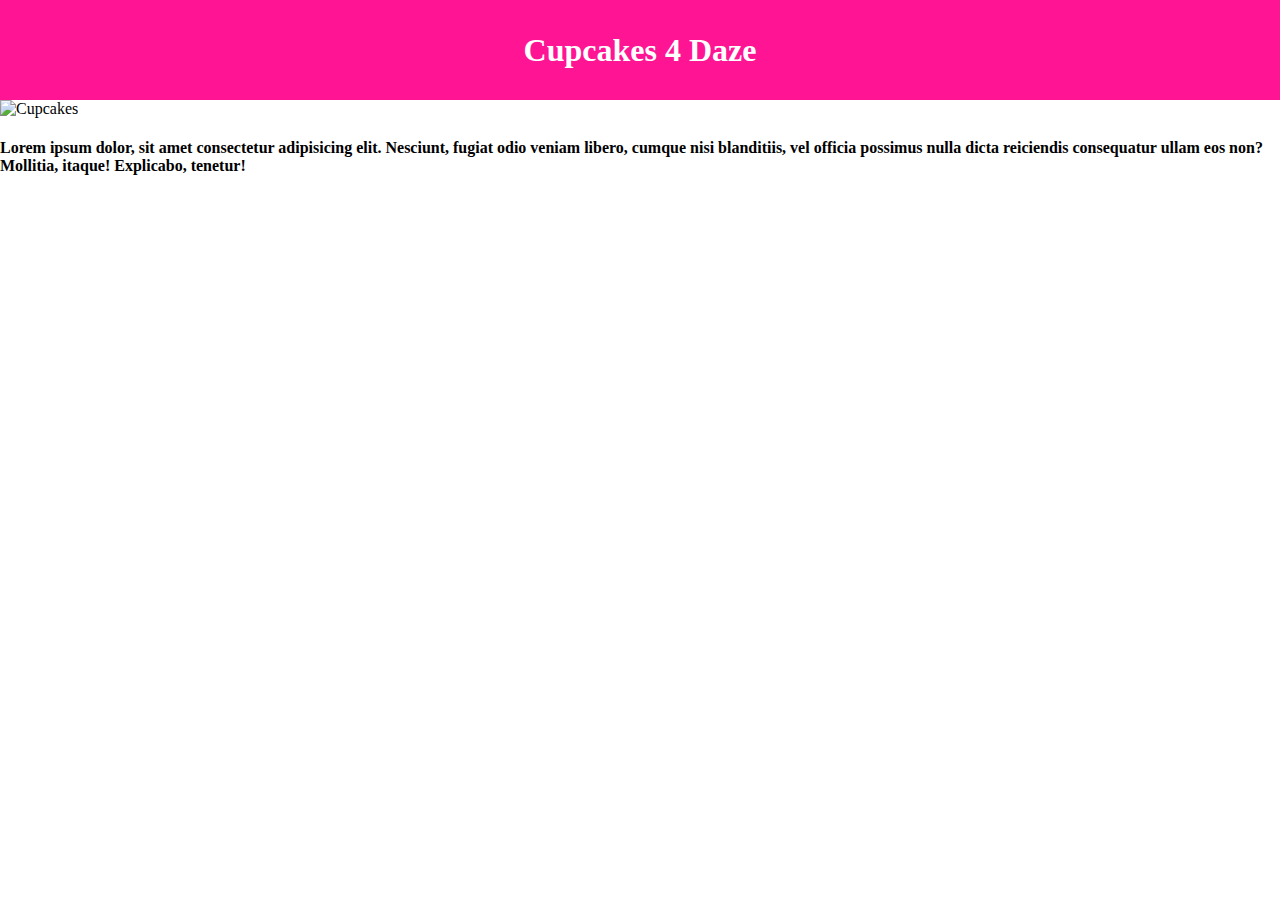
==== index.html @ 8aeab202 "added an img tag" ====
<!DOCTYPE html>
<html lang="en">

<head>
    <meta charset="UTF-8">
    <meta name="viewport" content="width=device-width, initial-scale=1.0">
    <meta http-equiv="X-UA-Compatible" content="ie=edge">
    <link rel="stylesheet" href="style.css" />
    <title>Cupcakes 4 Daze</title>
</head>

<body>
    <div class="container">
        <div class="header">
            <h1 class="header-title">Cupcakes 4 Daze</h1>
        </div>
        <img src="https://images.unsplash.com/photo-1555526148-0fa555bb2e78?ixlib=rb-1.2.1&ixid=eyJhcHBfaWQiOjEyMDd9&auto=format&fit=crop&w=634&q=80"
            alt="Cupcakes" />
        <div class="about__information">
            <h4>Lorem ipsum dolor, sit amet consectetur adipisicing elit. Nesciunt, fugiat odio veniam libero, cumque
                nisi blanditiis, vel officia possimus nulla dicta reiciendis consequatur ullam eos non? Mollitia,
                itaque! Explicabo, tenetur!</h4>
        </div>
    </div>
</body>

</html>
---- style.css ----
body{
    margin: 0;
}


.container {
    min-height: 100vh;
    background-image:url("https://images.unsplash.com/photo-1555526148-0fa555bb2e78?ixlib=rb-1.2.1&ixid=eyJhcHBfaWQiOjEyMDd9&auto=format&fit=crop&w=634&q=80");
    background-repeat: no-repeat;
    background-size: contain;
}

.header {
    min-height: 100px;

    /* colors and fonts */

    background-color: deeppink;
    color: white;

    /* layout */

    display: flex; 
    justify-content: center;
    align-items: center;

}
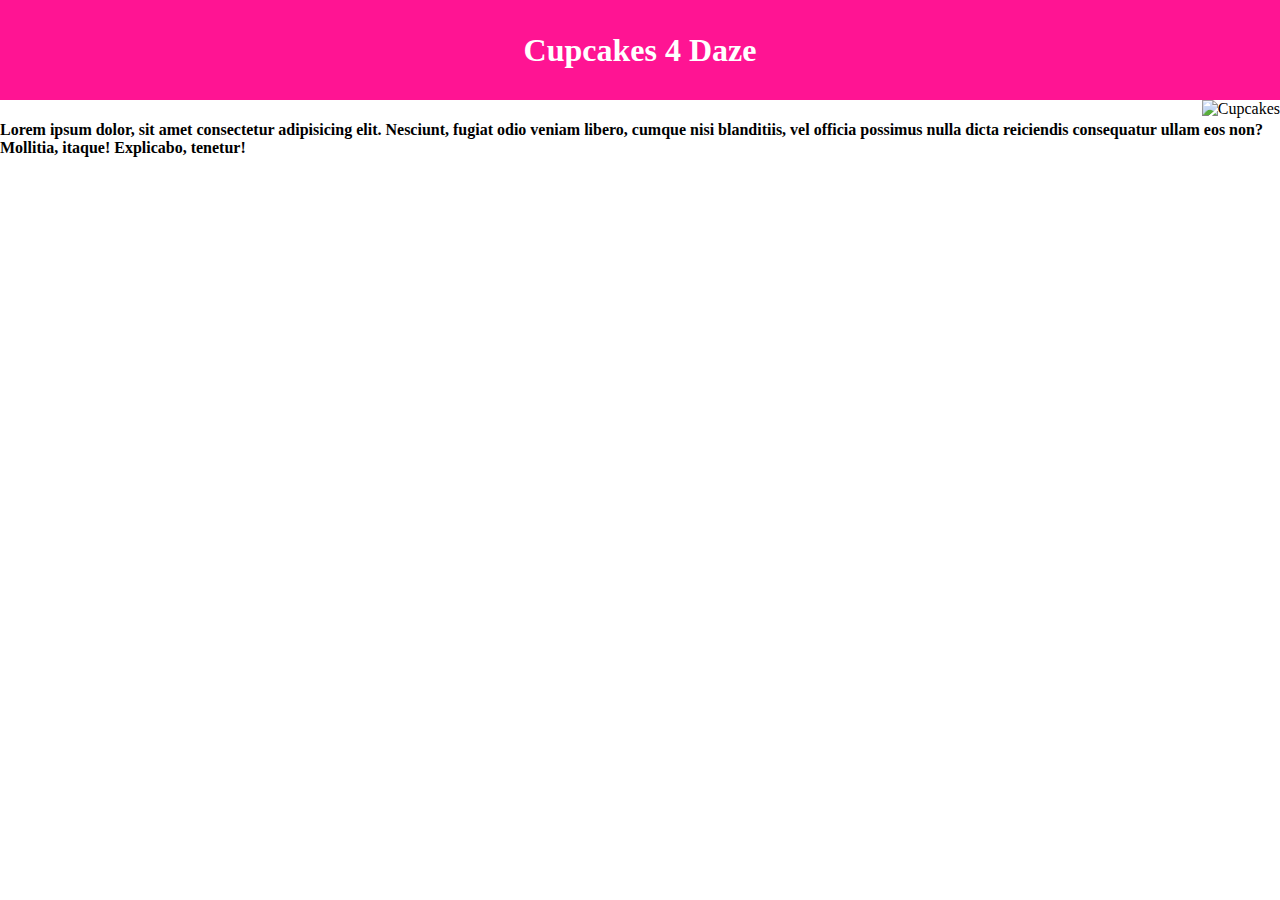
==== commit aeda32d4: "changing the postion of the picture." ====
--- a/index.html
+++ b/index.html
@@ -14,7 +14,8 @@
         <div class="header">
             <h1 class="header-title">Cupcakes 4 Daze</h1>
         </div>
-        <img src="https://images.unsplash.com/photo-1555526148-0fa555bb2e78?ixlib=rb-1.2.1&ixid=eyJhcHBfaWQiOjEyMDd9&auto=format&fit=crop&w=634&q=80"
+        <img style="float: right;"
+            src="https://images.unsplash.com/photo-1555526148-0fa555bb2e78?ixlib=rb-1.2.1&ixid=eyJhcHBfaWQiOjEyMDd9&auto=format&fit=crop&w=634&q=80"
             alt="Cupcakes" />
         <div class="about__information">
             <h4>Lorem ipsum dolor, sit amet consectetur adipisicing elit. Nesciunt, fugiat odio veniam libero, cumque
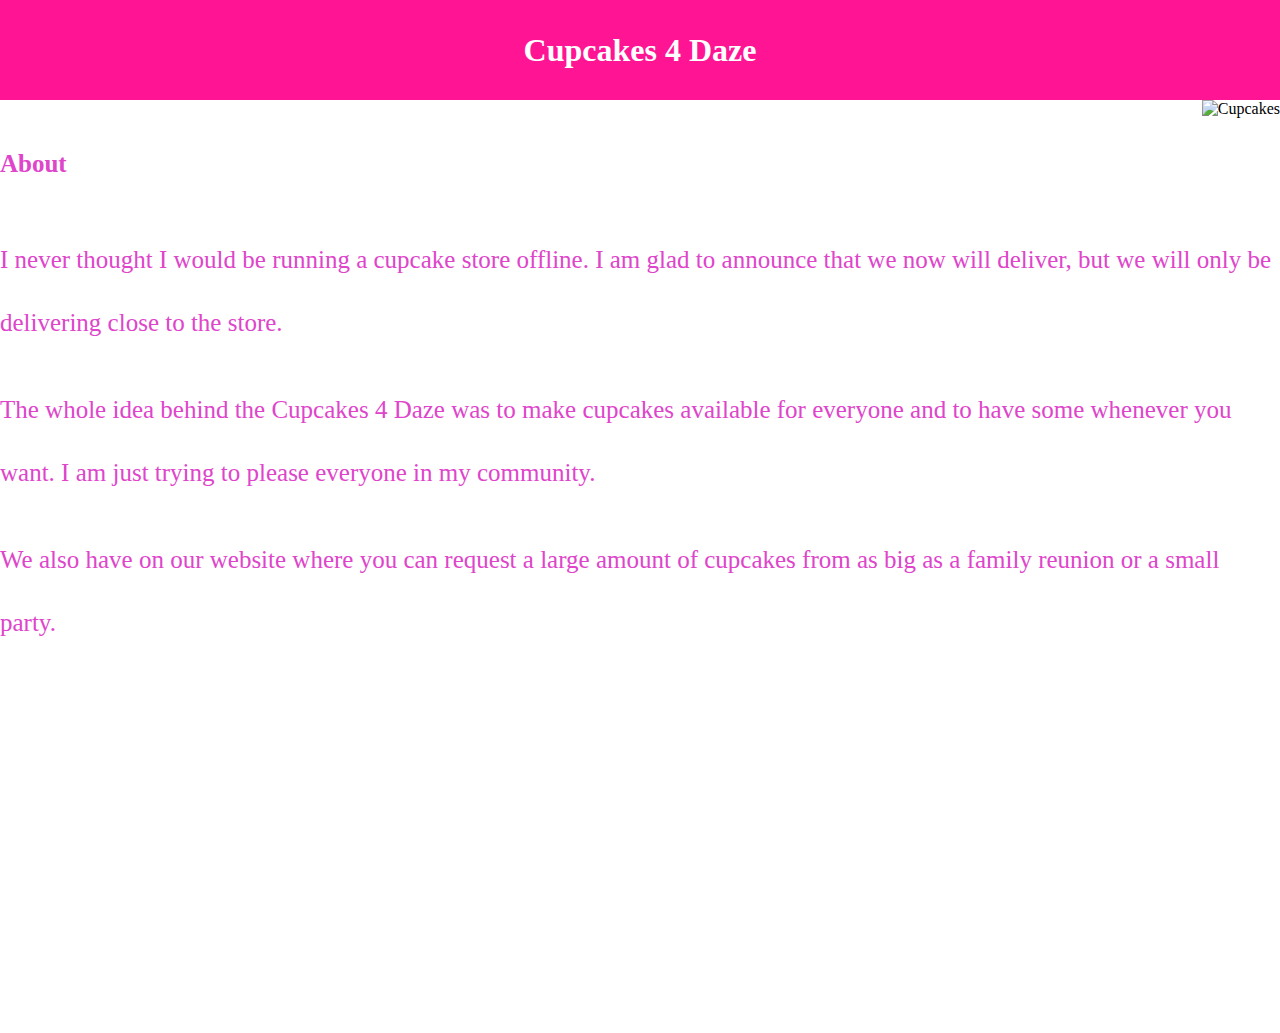
==== commit fb6e1e90: "adding more text to the about page." ====
--- a/index.html
+++ b/index.html
@@ -18,9 +18,14 @@
             src="https://images.unsplash.com/photo-1555526148-0fa555bb2e78?ixlib=rb-1.2.1&ixid=eyJhcHBfaWQiOjEyMDd9&auto=format&fit=crop&w=634&q=80"
             alt="Cupcakes" />
         <div class="about__information">
-            <h4>Lorem ipsum dolor, sit amet consectetur adipisicing elit. Nesciunt, fugiat odio veniam libero, cumque
-                nisi blanditiis, vel officia possimus nulla dicta reiciendis consequatur ullam eos non? Mollitia,
-                itaque! Explicabo, tenetur!</h4>
+            <h4>About</h4>
+            <p id="first_paragraph">I never thought I would be running a cupcake store offline. I am glad to
+                announce that we now will deliver, but we will only be delivering close to the store.</p>
+            <p id="second_paragraph">The whole idea behind the Cupcakes 4 Daze was to make cupcakes available for
+                everyone and to have some whenever you want. I am just trying to please everyone in my community.</p>
+            <p id="third_paragraph">We also have on our website where you can request a large amount of cupcakes from as
+                big as a family reunion or a small party. </p>
+
         </div>
     </div>
 </body>
--- a/style.css
+++ b/style.css
@@ -5,9 +5,6 @@
 
 .container {
     min-height: 100vh;
-    background-image:url("https://images.unsplash.com/photo-1555526148-0fa555bb2e78?ixlib=rb-1.2.1&ixid=eyJhcHBfaWQiOjEyMDd9&auto=format&fit=crop&w=634&q=80");
-    background-repeat: no-repeat;
-    background-size: contain;
 }
 
 .header {
@@ -24,4 +21,12 @@
     justify-content: center;
     align-items: center;
 
+}
+
+.about__information {
+    min-height: 100vh;
+    background-color: white;
+    color: #de45ca;
+    font-size: 25px;
+    line-height: 2.5;
 }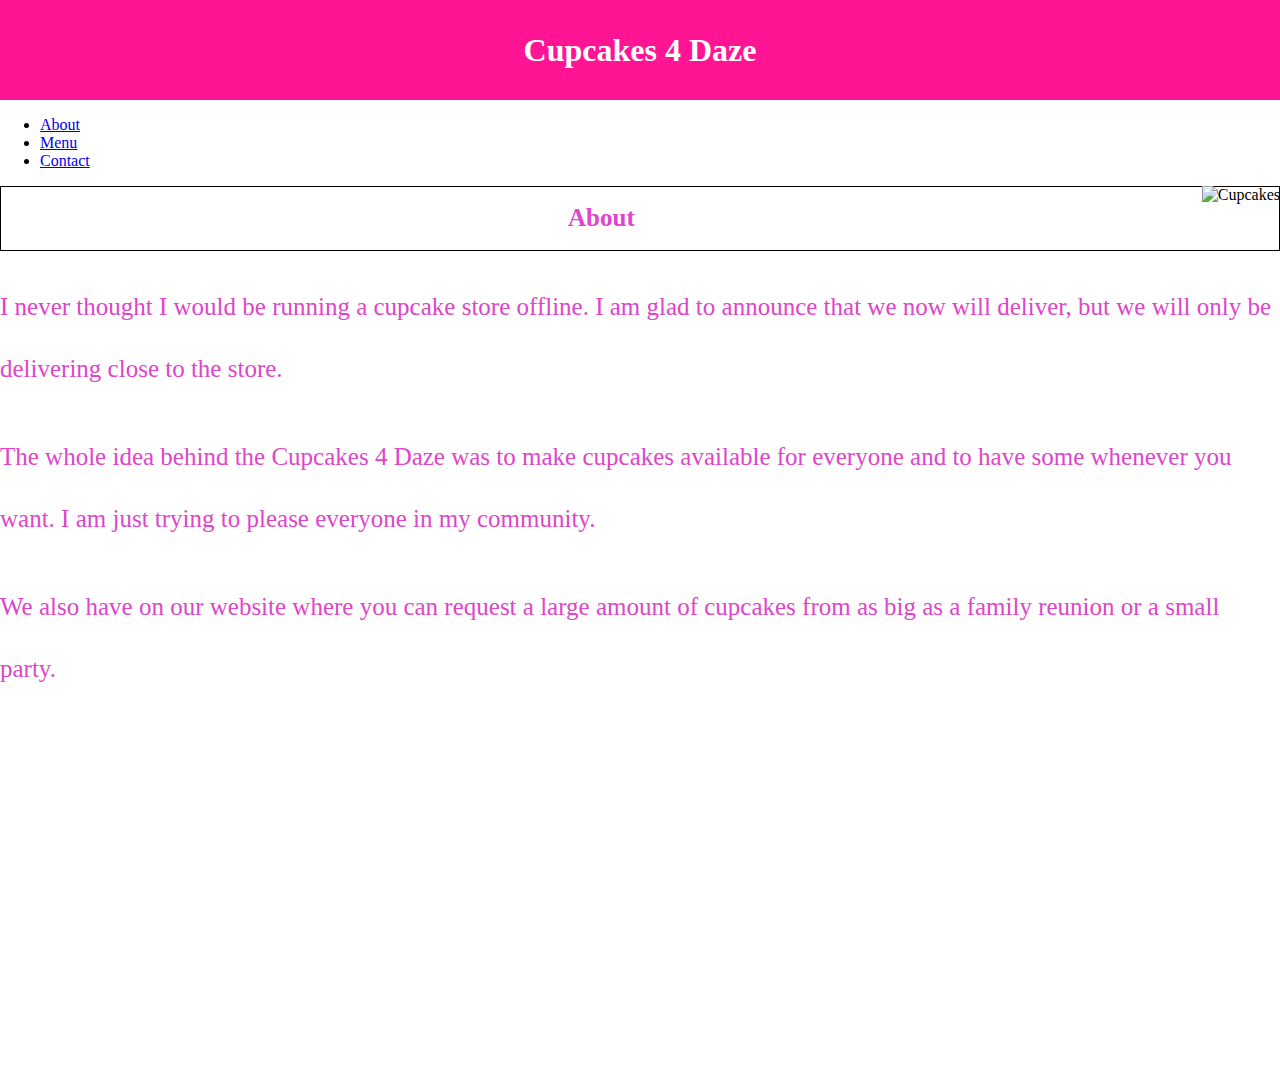
==== commit 67d4a2e3: "adding a Nav bar" ====
--- a/index.html
+++ b/index.html
@@ -14,6 +14,11 @@
         <div class="header">
             <h1 class="header-title">Cupcakes 4 Daze</h1>
         </div>
+        <ul class="Unorder_list">
+            <li><a href="index.html">About</a></li>
+            <li><a href="menu.html">Menu</a></li>
+            <li><a href="contact.html">Contact</a></li>
+        </ul>
         <img style="float: right;"
             src="https://images.unsplash.com/photo-1555526148-0fa555bb2e78?ixlib=rb-1.2.1&ixid=eyJhcHBfaWQiOjEyMDd9&auto=format&fit=crop&w=634&q=80"
             alt="Cupcakes" />
@@ -25,7 +30,6 @@
                 everyone and to have some whenever you want. I am just trying to please everyone in my community.</p>
             <p id="third_paragraph">We also have on our website where you can request a large amount of cupcakes from as
                 big as a family reunion or a small party. </p>
-
         </div>
     </div>
 </body>
--- a/style.css
+++ b/style.css
@@ -29,4 +29,9 @@
     color: #de45ca;
     font-size: 25px;
     line-height: 2.5;
+}
+h4 {
+    text-align: center;
+    border: 1px solid black;
+    margin: 0;
 }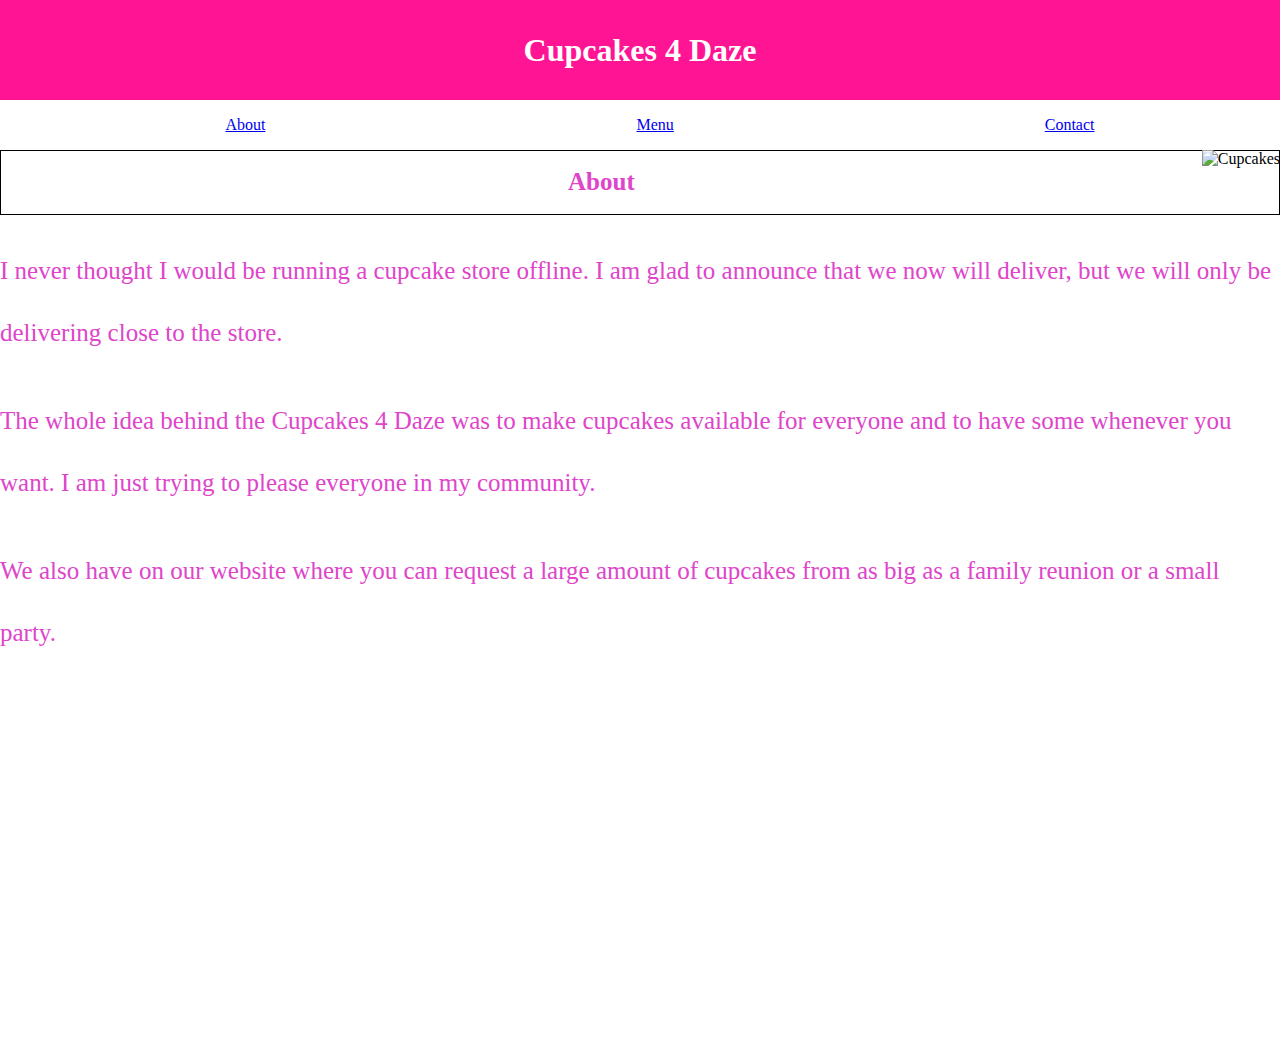
==== commit 7959709c: "added the hypr links to the nav bar." ====
--- a/index.html
+++ b/index.html
@@ -14,7 +14,7 @@
         <div class="header">
             <h1 class="header-title">Cupcakes 4 Daze</h1>
         </div>
-        <ul class="Unorder_list">
+        <ul class="unorder_list">
             <li><a href="index.html">About</a></li>
             <li><a href="menu.html">Menu</a></li>
             <li><a href="contact.html">Contact</a></li>
--- a/style.css
+++ b/style.css
@@ -34,4 +34,14 @@
     text-align: center;
     border: 1px solid black;
     margin: 0;
+}
+
+ul {
+    display: flex;
+}
+
+li {
+    flex-direction: column;
+    list-style: none;
+    margin: auto;
 }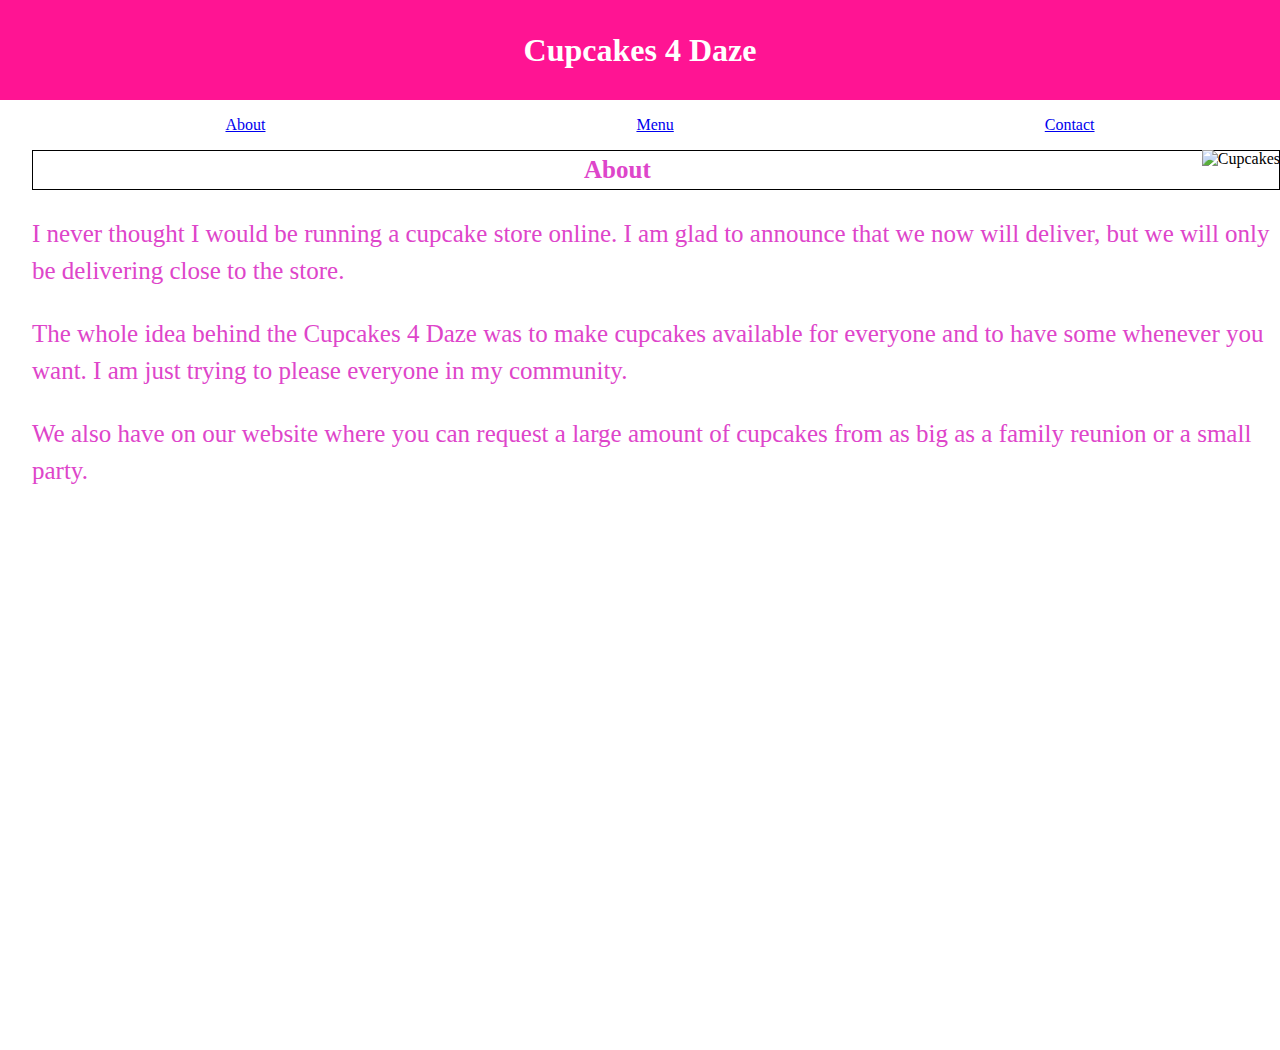
==== commit 89ab2eee: "changing my grammer" ====
--- a/index.html
+++ b/index.html
@@ -24,7 +24,7 @@
             alt="Cupcakes" />
         <div class="about__information">
             <h4>About</h4>
-            <p id="first_paragraph">I never thought I would be running a cupcake store offline. I am glad to
+            <p id="first_paragraph">I never thought I would be running a cupcake store online. I am glad to
                 announce that we now will deliver, but we will only be delivering close to the store.</p>
             <p id="second_paragraph">The whole idea behind the Cupcakes 4 Daze was to make cupcakes available for
                 everyone and to have some whenever you want. I am just trying to please everyone in my community.</p>
--- a/style.css
+++ b/style.css
@@ -1,3 +1,5 @@
+/* index page */
+
 body{
     margin: 0;
 }
@@ -28,12 +30,14 @@
     background-color: white;
     color: #de45ca;
     font-size: 25px;
-    line-height: 2.5;
+    line-height: 1.5;
+    margin-left: 2rem;
 }
 h4 {
+
     text-align: center;
     border: 1px solid black;
-    margin: 0;
+    margin: auto;
 }
 
 ul {
@@ -44,4 +48,167 @@
     flex-direction: column;
     list-style: none;
     margin: auto;
+}
+
+/* menu page*/
+
+.container__menu {
+    margin: 0;
+}
+
+h1 {
+    margin: 0;
+}
+.header__menu {
+    min-height: 100px;
+    background-color: deeppink;
+    color: white;
+    display: flex;
+    justify-content: center;
+    align-items: center;
+    
+}
+
+.menu__information {
+    background-color: white;
+    color: #de45ca;
+    font-size: 25px;
+    line-height: 2.5;
+}
+
+.orinigal_cupcakes {
+    text-align: center;
+}
+
+
+ul.orinigal-list {
+    height: 1000px;
+    width: 600px;
+    color: deeppink;
+    font-size: 25px;
+    border: 3px solid rgb(18, 255, 235);
+    background-image: url("https://images.unsplash.com/photo-1521309918586-feb7aa79a61b?ixlib=rb-1.2.1&ixid=eyJhcHBfaWQiOjEyMDd9&auto=format&fit=crop&w=634&q=80");
+    display: inline-block;
+    justify-content: center;
+    align-content: center;
+    
+}
+.cupcake_list {
+    display: inline-block;
+}
+
+.special-box {
+    position: absolute;
+    height: 200px;
+    width: 200px; 
+    background-image: url("https://images.unsplash.com/photo-1551404973-7dec6ee9bba7?ixlib=rb-1.2.1&ixid=eyJhcHBfaWQiOjEyMDd9&auto=format&fit=crop&w=634&q=80");
+    background-size: 150px;
+    background-repeat: no-repeat;
+    margin: 2rem;
+    
+ }
+
+ .left {
+     left: 0;
+     margin-top: 8rem;
+ }
+
+ .right {
+     right: 0;
+     margin-top: 8rem;
+ }
+
+
+ .right.top {
+     background-image: url("https://images.unsplash.com/photo-1526399144203-d67b55d20945?ixlib=rb-1.2.1&auto=format&fit=crop&w=1534&q=80");
+     background-size: 175px;
+ }
+
+
+ .top {
+    top: 0;
+ }
+
+
+ .left.bottom {
+    background-image: url("https://images.unsplash.com/photo-1563076429-c04cbe68da3a?ixlib=rb-1.2.1&ixid=eyJhcHBfaWQiOjEyMDd9&auto=format&fit=crop&w=1050&q=80");
+    background-size: 225px;
+    margin-bottom: 11rem;
+ }
+ .bottom{
+    bottom: 0;
+    background-image: url("https://images.unsplash.com/photo-1483908514687-d25c79c15df0?ixlib=rb-1.2.1&ixid=eyJhcHBfaWQiOjEyMDd9&auto=format&fit=crop&w=1050&q=80");
+    background-size: 250px;
+    margin-bottom: 11rem;
+ }
+
+main {
+    position: relative;
+}
+
+/* contact page */
+
+.contact-header {
+    min-height: 100px;
+    background-color: deeppink;
+    color: white;
+    display: flex;
+    justify-content: center;
+    align-items: center;
+}
+
+
+.contact__information {
+    background-color: white;
+    color: #de45ca;
+    font-size: 25px;
+    line-height: 2.5;
+}
+
+
+.background-image {
+    height: 100vh;
+    background-image: url("https://images.unsplash.com/photo-1565060217436-93f969646676?ixlib=rb-1.2.1&ixid=eyJhcHBfaWQiOjEyMDd9&auto=format&fit=crop&w=633&q=80");
+    background-repeat: no-repeat;
+    background-size: 100vh;
+    background-position: bottom;
+    
+}
+
+
+.box-1 {
+    margin-top: 0;
+    height: 100px;
+    background-color:rgba(255, 255, 255, .3);
+    color: white;
+    font-size: 22px;
+    display: flex;
+    justify-content: center;
+    align-items: center;
+}
+
+
+.box-2 {
+    height: 100px;
+    background-color:rgba(255, 255, 255, .3);
+    color: white;
+    font-size: 22px;
+    display: flex;
+    flex-wrap: wrap;
+    justify-content: center;
+    align-items: center;
+}
+
+
+.box-3 {
+    height: 150px;
+
+    background-color: rgba(255, 255, 255, .3);
+    color: white;
+    font-size: 22px;
+    display: flex;
+    justify-content: center;
+    flex-wrap: wrap;
+    align-items: center;
+    align-content: center;
 }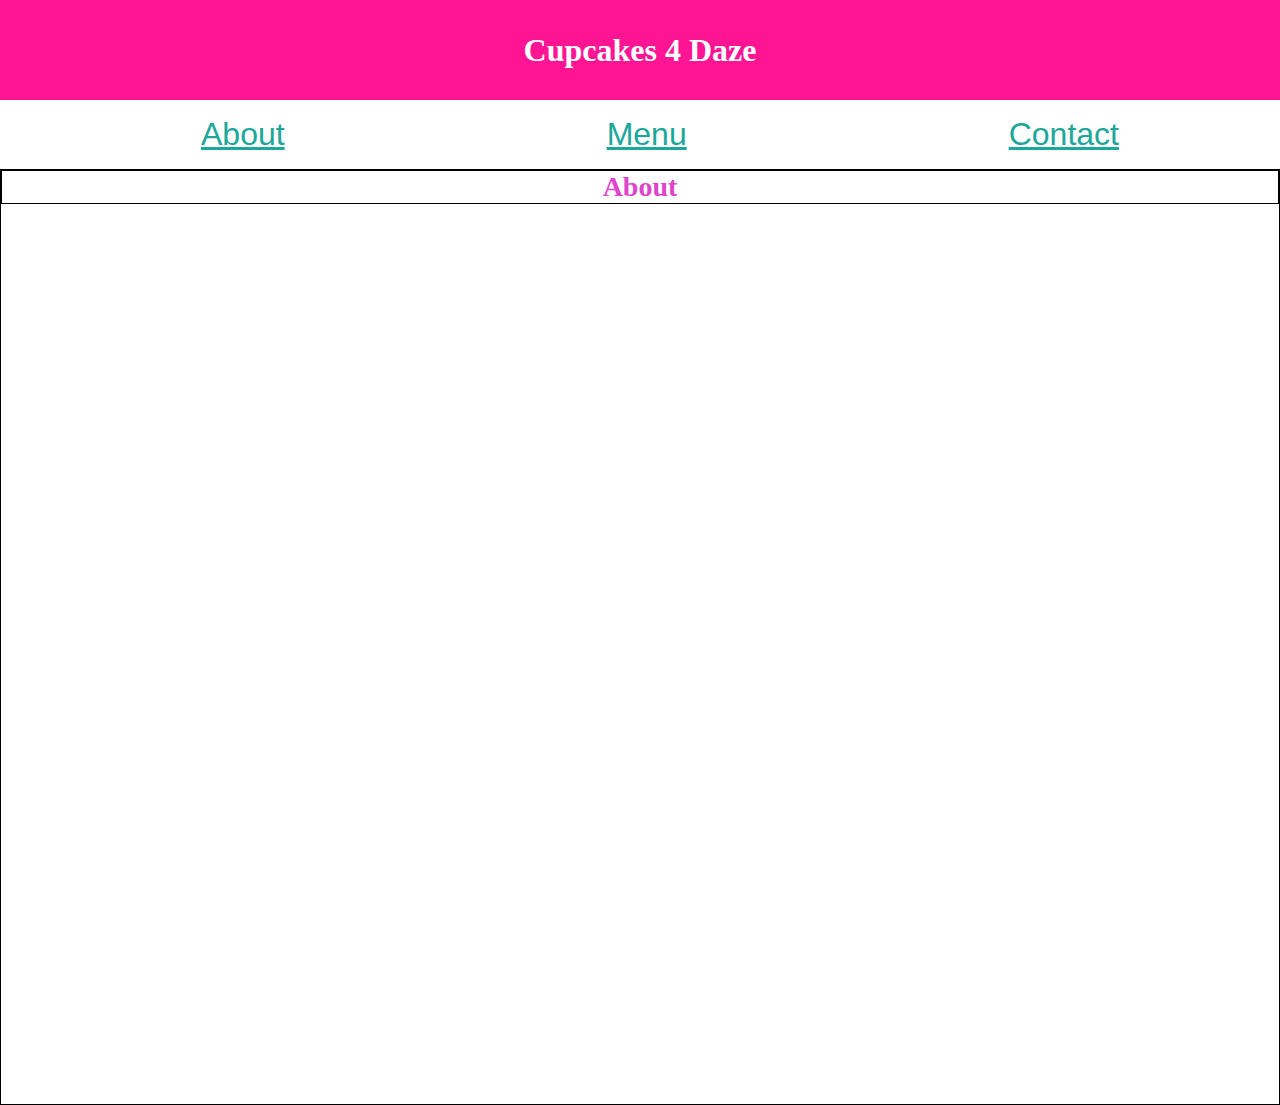
==== commit 8e2a2c8a: "deleted the img tag and added it as a background-image." ====
--- a/index.html
+++ b/index.html
@@ -19,11 +19,9 @@
             <li><a href="menu.html">Menu</a></li>
             <li><a href="contact.html">Contact</a></li>
         </ul>
-        <img style="float: right;"
-            src="https://images.unsplash.com/photo-1555526148-0fa555bb2e78?ixlib=rb-1.2.1&ixid=eyJhcHBfaWQiOjEyMDd9&auto=format&fit=crop&w=634&q=80"
-            alt="Cupcakes" />
-        <div class="about__information">
+        <div class="about__header">
             <h4>About</h4>
+        <div class="about__information"
             <p id="first_paragraph">I never thought I would be running a cupcake store online. I am glad to
                 announce that we now will deliver, but we will only be delivering close to the store.</p>
             <p id="second_paragraph">The whole idea behind the Cupcakes 4 Daze was to make cupcakes available for
--- a/style.css
+++ b/style.css
@@ -2,8 +2,14 @@
 
 body{
     margin: 0;
-}
-
+    
+}
+
+@media only screen and (max-width: 600px) {
+    body {
+        background-color: lightpink;
+    }
+}
 
 .container {
     min-height: 100vh;
@@ -16,6 +22,7 @@
 
     background-color: deeppink;
     color: white;
+    font-family: cursive;
 
     /* layout */
 
@@ -23,18 +30,34 @@
     justify-content: center;
     align-items: center;
 
+}
+
+.about__header {
+    text-align: center;
+    border: 1px solid black;
+    margin: auto;
+    font-size: 28px;
+    color: #de45ca;
 }
 
 .about__information {
     min-height: 100vh;
-    background-color: white;
-    color: #de45ca;
+    background-image: url("https://images.unsplash.com/photo-1555526148-0fa555bb2e78?ixlib=rb-1.2.1&ixid=eyJhcHBfaWQiOjEyMDd9&auto=format&fit=crop&w=634&q=80");
+    background-repeat: no-repeat;
+    background-position: center;
+    background-size: cover;
+    color: white;
+    font-family: fantasy;
     font-size: 25px;
     line-height: 1.5;
     margin-left: 2rem;
+    display: flex;
+    flex-direction: row;
+    align-items: center;
+    text-align: center;
 }
 h4 {
-
+    
     text-align: center;
     border: 1px solid black;
     margin: auto;
@@ -45,11 +68,17 @@
 }
 
 li {
+    font-size: 32px;
+    text-align: center;
     flex-direction: column;
     list-style: none;
     margin: auto;
 }
 
+a {
+    color:  rgb(28, 167, 155);
+    font-family: sans-serif;
+}
 /* menu page*/
 
 .container__menu {
@@ -60,12 +89,17 @@
     margin: 0;
 }
 .header__menu {
+    font-family: cursive;
     min-height: 100px;
     background-color: deeppink;
     color: white;
     display: flex;
     justify-content: center;
     align-items: center;
+    
+}
+.menu {
+    font-size: 28px;
     
 }
 
@@ -73,6 +107,7 @@
     background-color: white;
     color: #de45ca;
     font-size: 25px;
+    font-family: sans-serif;
     line-height: 2.5;
 }
 
@@ -86,7 +121,8 @@
     width: 600px;
     color: deeppink;
     font-size: 25px;
-    border: 3px solid rgb(18, 255, 235);
+    font-family: fantasy;
+    border: 3px solid rgb(28, 167, 155);
     background-image: url("https://images.unsplash.com/photo-1521309918586-feb7aa79a61b?ixlib=rb-1.2.1&ixid=eyJhcHBfaWQiOjEyMDd9&auto=format&fit=crop&w=634&q=80");
     display: inline-block;
     justify-content: center;
@@ -95,60 +131,13 @@
 }
 .cupcake_list {
     display: inline-block;
-}
-
-.special-box {
-    position: absolute;
-    height: 200px;
-    width: 200px; 
-    background-image: url("https://images.unsplash.com/photo-1551404973-7dec6ee9bba7?ixlib=rb-1.2.1&ixid=eyJhcHBfaWQiOjEyMDd9&auto=format&fit=crop&w=634&q=80");
-    background-size: 150px;
-    background-repeat: no-repeat;
-    margin: 2rem;
-    
- }
-
- .left {
-     left: 0;
-     margin-top: 8rem;
- }
-
- .right {
-     right: 0;
-     margin-top: 8rem;
- }
-
-
- .right.top {
-     background-image: url("https://images.unsplash.com/photo-1526399144203-d67b55d20945?ixlib=rb-1.2.1&auto=format&fit=crop&w=1534&q=80");
-     background-size: 175px;
- }
-
-
- .top {
-    top: 0;
- }
-
-
- .left.bottom {
-    background-image: url("https://images.unsplash.com/photo-1563076429-c04cbe68da3a?ixlib=rb-1.2.1&ixid=eyJhcHBfaWQiOjEyMDd9&auto=format&fit=crop&w=1050&q=80");
-    background-size: 225px;
-    margin-bottom: 11rem;
- }
- .bottom{
-    bottom: 0;
-    background-image: url("https://images.unsplash.com/photo-1483908514687-d25c79c15df0?ixlib=rb-1.2.1&ixid=eyJhcHBfaWQiOjEyMDd9&auto=format&fit=crop&w=1050&q=80");
-    background-size: 250px;
-    margin-bottom: 11rem;
- }
-
-main {
-    position: relative;
+
 }
 
 /* contact page */
 
 .contact-header {
+    font-family: cursive;
     min-height: 100px;
     background-color: deeppink;
     color: white;
@@ -162,6 +151,7 @@
     background-color: white;
     color: #de45ca;
     font-size: 25px;
+    font-family: fantasy;
     line-height: 2.5;
 }
 
@@ -211,4 +201,8 @@
     flex-wrap: wrap;
     align-items: center;
     align-content: center;
+}
+.images {
+    position: absolute;
+    top: 50rem;
 }